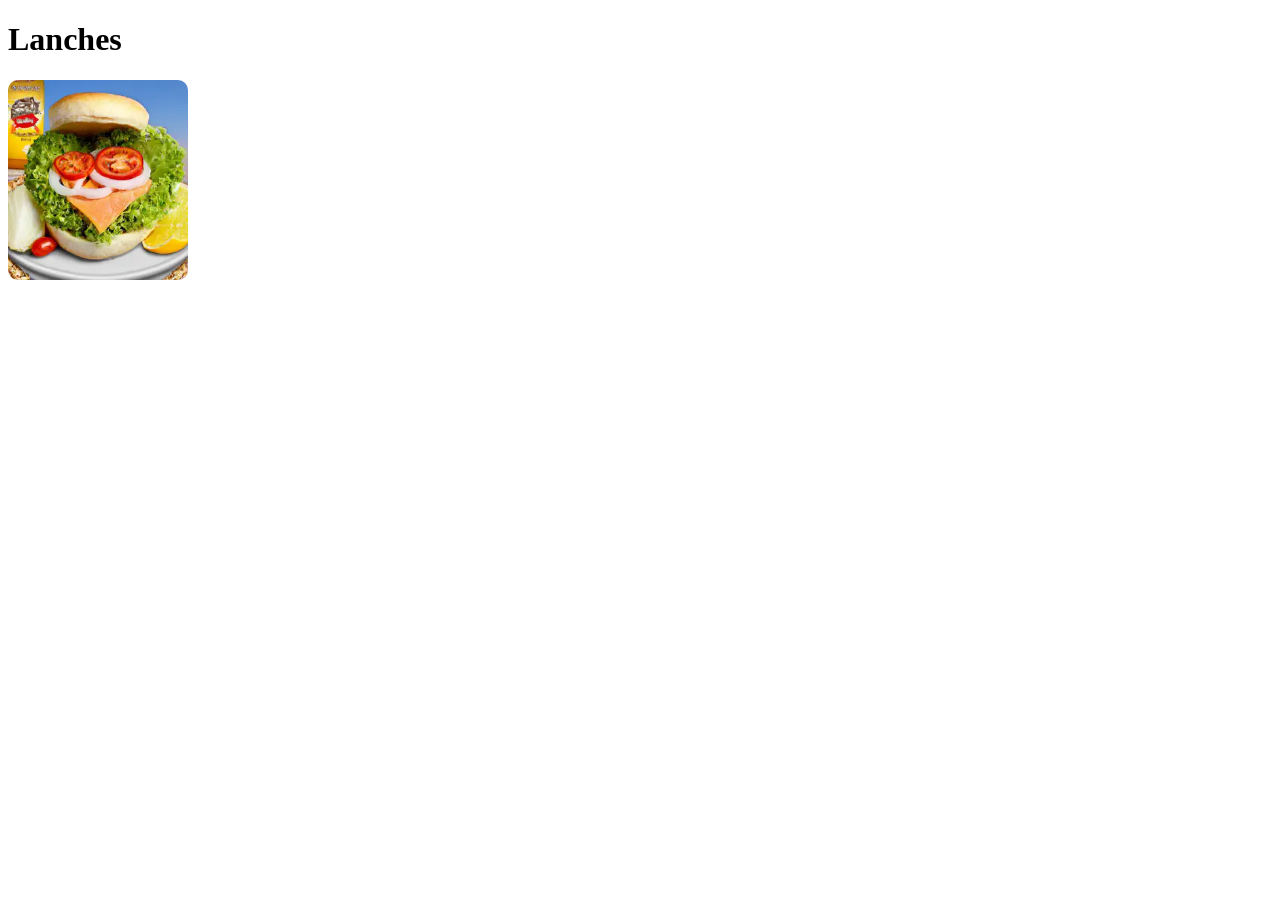
==== Parah_Lanches/produtos.html @ 2b367a3b "Add files via upload" ====
<!DOCTYPE html>
<html lang="pt-BR">
<head>
    <meta charset="UTF-8">
    <link rel="stylesheet" href="css/styles.css">
</head>
<body>
    <h1>Lanches</h1> 
<div class= "produto">
    <img src="img/chissaladar.png">
</div>
</body>
</html>
---- Parah_Lanches/css/styles.css ----
*{
box-sizing: border-box;
}

.box {
width: 400px;
height: 400px;
margin: 10% auto;
border: dotted 10px rgba(0,0,0,0);
padding: 70px;
background-color: rgb(223, 113, 39);
}

.produto img{
    height: 200px;
    width:180px;
    border-radius: 10px;
}

.produto img:hover{
    transform:scale(1.5);
}
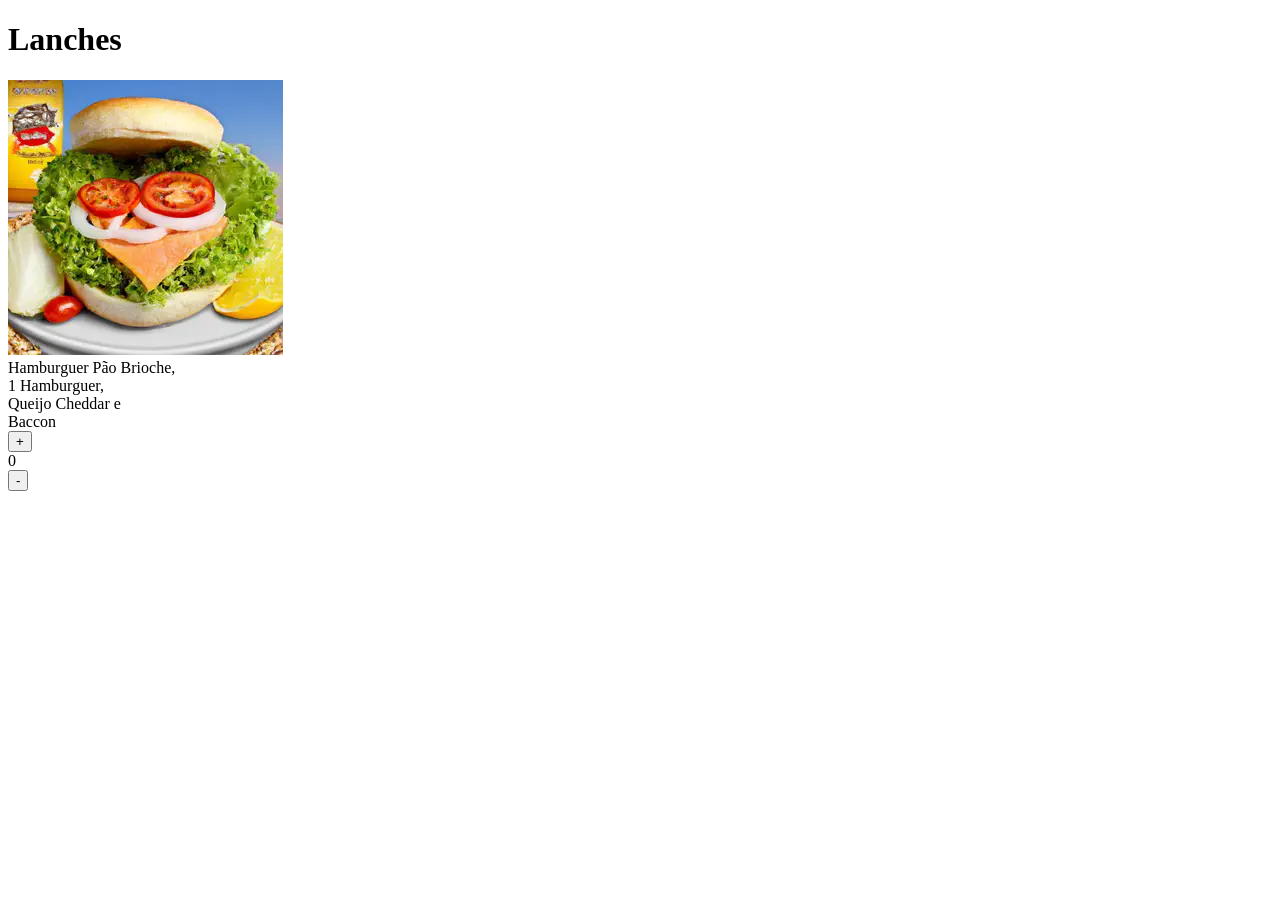
==== commit 1628af0b: "Update produtos.html" ====
--- a/Parah_Lanches/produtos.html
+++ b/Parah_Lanches/produtos.html
@@ -1,13 +1,28 @@
 <!DOCTYPE html>
-<html lang="pt-BR">
+<html lang="pt-br">
+
 <head>
     <meta charset="UTF-8">
-    <link rel="stylesheet" href="css/styles.css">
+    <link rel="stylesheet" href="css/style.css">
+    <script src="js/script.js"></script>
+    <title>Lanches</title>
 </head>
+
 <body>
-    <h1>Lanches</h1> 
-<div class= "produto">
-    <img src="img/chissaladar.png">
-</div>
+    <h1>Lanches</h1>
+    <div class="container">
+        <div class="img">
+            <img src="img/chissaladar.png">
+        </div>
+        <span class="titulo_produto">Hamburguer</span>
+        <span class="descr_produto">Pão Brioche, <br />
+            1 Hamburguer,<br />
+            Queijo Cheddar e <br />
+            Baccon</span>
+            <div class="btnSomar"><button>+</button></div>
+            <span class="qtd_prod">0</span>
+            <div class="btnSubtrair"><button>-</button></div>
+    </div>
 </body>
-</html>+
+</html>
